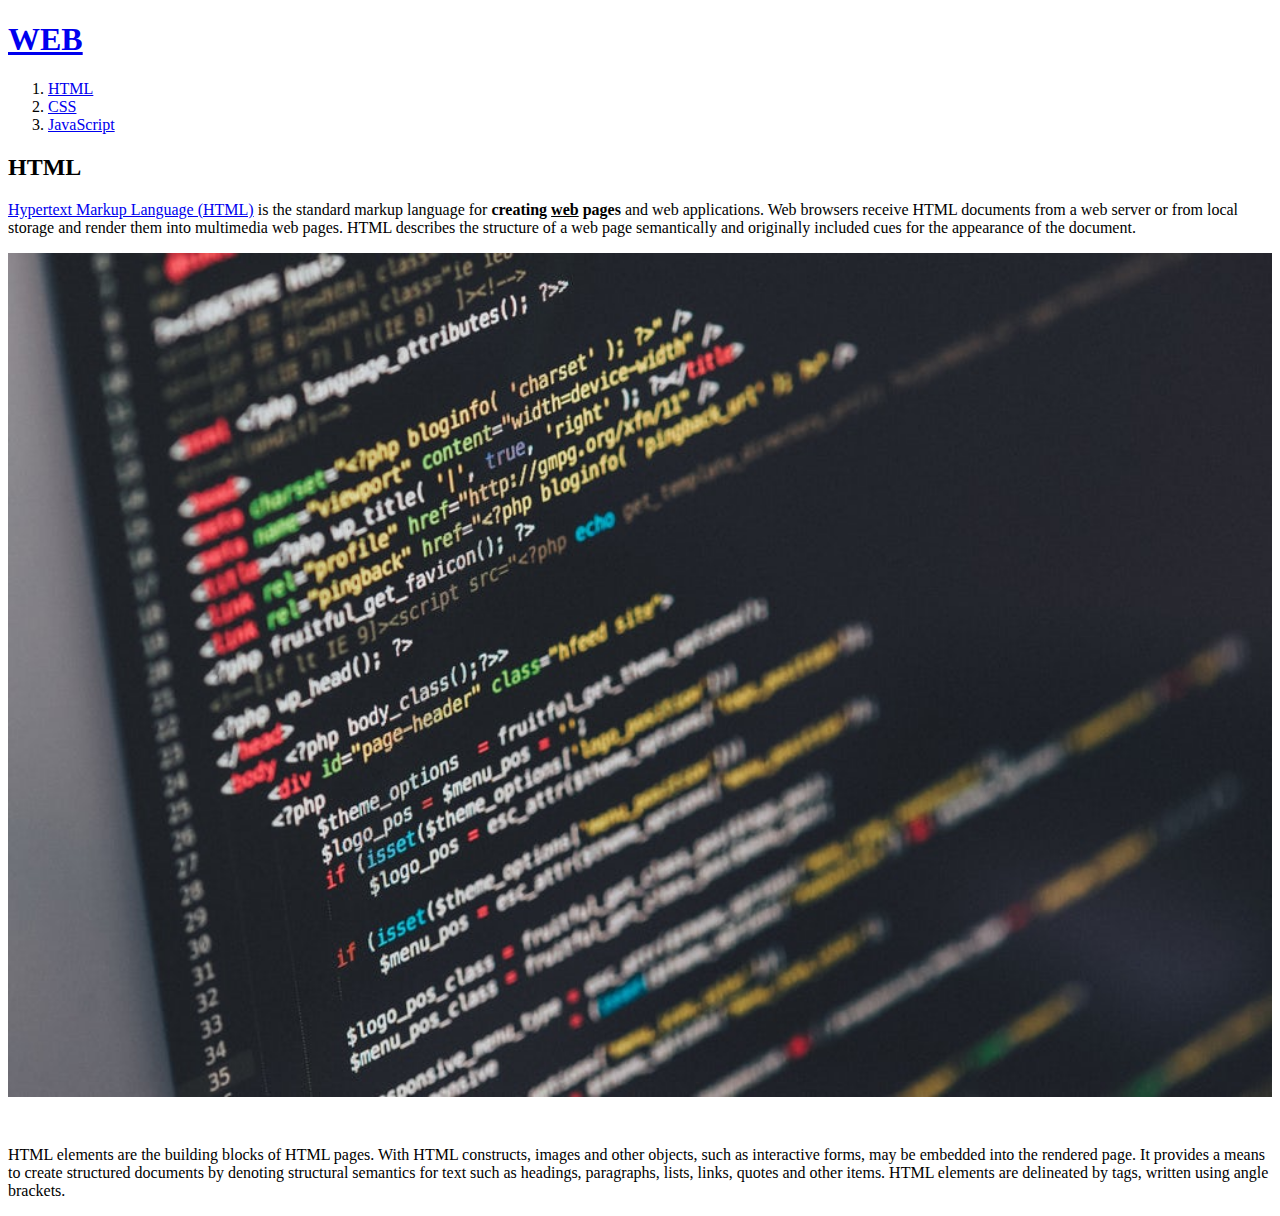
==== 1.html @ baf48b2a "first commit" ====
<!doctype html>
<html>

<head>
  <title>WEB1 - HTML</title>
  <meta charset="utf-8">
  <!-- meta charset: open this file with utf-8 encoding method -->
</head>

<body>
  <h1><a href="index.html">WEB</a></h1>
  <ol>
    <li><a href="1.html">HTML</a></li>
    <li><a href="2.html">CSS</a></li>
    <li><a href="3.html">JavaScript</a></li>
  </ol>
  <!-- ul: unordered list, ol: ordered list
        li: list -->

  <h2>HTML</h2>
  <p>
    <a href="https://www.w3.org/TR/html5/" target="_blank" title="html5 specification">Hypertext Markup Language (HTML)</a>
     is the standard markup language for <strong>creating <u>web</u> pages</strong> and web applications. Web browsers receive HTML documents from a web server or from local storage and render them into multimedia web
    pages. HTML describes the structure of a web page semantically and originally included cues for the appearance of the document.
  </p>
  <img src="coding.jpg" width="100%">
  <p style="margin-top:45px;">
    HTML elements are the building blocks of HTML pages. With HTML constructs, images and other objects, such as interactive forms, may be embedded into the rendered page. It provides a means to create structured documents by denoting structural
    semantics for text such as headings, paragraphs, lists, links, quotes and other items. HTML elements are delineated by tags, written using angle brackets.
  </p>
</body>

</html>
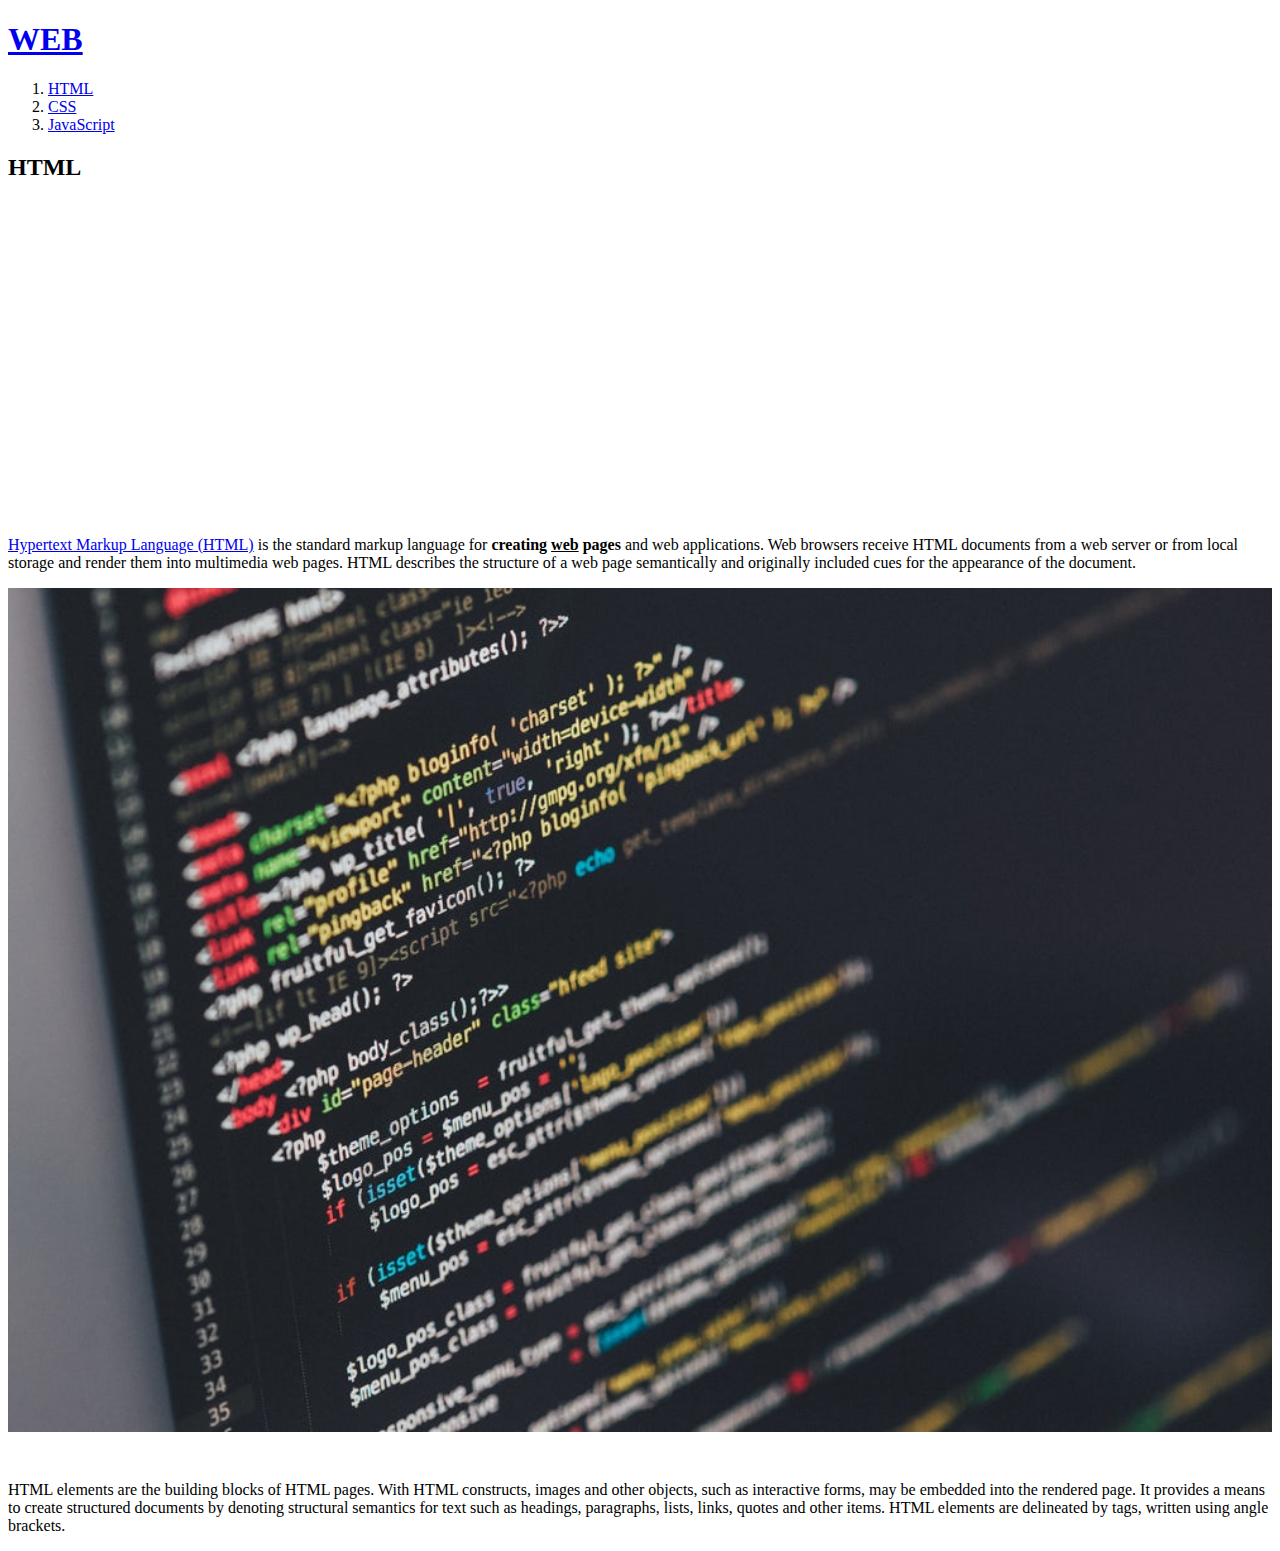
==== commit 49fc089f: "기능 추가" ====
--- a/1.html
+++ b/1.html
@@ -4,7 +4,18 @@
 <head>
   <title>WEB1 - HTML</title>
   <meta charset="utf-8">
-  <!-- meta charset: open this file with utf-8 encoding method -->
+  <script async src="https://www.googletagmanager.com/gtag/js?id=UA-143013421-1"></script>
+  <script>
+    window.dataLayer = window.dataLayer || [];
+
+    function gtag() {
+      dataLayer.push(arguments);
+    }
+    gtag('js', new Date());
+
+    gtag('config', 'UA-143013421-1');
+  </script>
+
 </head>
 
 <body>
@@ -14,13 +25,14 @@
     <li><a href="2.html">CSS</a></li>
     <li><a href="3.html">JavaScript</a></li>
   </ol>
-  <!-- ul: unordered list, ol: ordered list
-        li: list -->
 
   <h2>HTML</h2>
   <p>
+    <iframe width="560" height="315" src="https://www.youtube.com/embed/qV5n2F8VJpQ" frameborder="0" allow="accelerometer; autoplay; encrypted-media; gyroscope; picture-in-picture" allowfullscreen></iframe>
+  </p>
+  <p>
     <a href="https://www.w3.org/TR/html5/" target="_blank" title="html5 specification">Hypertext Markup Language (HTML)</a>
-     is the standard markup language for <strong>creating <u>web</u> pages</strong> and web applications. Web browsers receive HTML documents from a web server or from local storage and render them into multimedia web
+    is the standard markup language for <strong>creating <u>web</u> pages</strong> and web applications. Web browsers receive HTML documents from a web server or from local storage and render them into multimedia web
     pages. HTML describes the structure of a web page semantically and originally included cues for the appearance of the document.
   </p>
   <img src="coding.jpg" width="100%">
@@ -28,6 +40,44 @@
     HTML elements are the building blocks of HTML pages. With HTML constructs, images and other objects, such as interactive forms, may be embedded into the rendered page. It provides a means to create structured documents by denoting structural
     semantics for text such as headings, paragraphs, lists, links, quotes and other items. HTML elements are delineated by tags, written using angle brackets.
   </p>
+  <p>
+    <div id="disqus_thread"></div>
+    <script>
+      /**
+       *  RECOMMENDED CONFIGURATION VARIABLES: EDIT AND UNCOMMENT THE SECTION BELOW TO INSERT DYNAMIC VALUES FROM YOUR PLATFORM OR CMS.
+       *  LEARN WHY DEFINING THESE VARIABLES IS IMPORTANT: https://disqus.com/admin/universalcode/#configuration-variables*/
+      /*
+      var disqus_config = function () {
+      this.page.url = PAGE_URL;  // Replace PAGE_URL with your page's canonical URL variable
+      this.page.identifier = PAGE_IDENTIFIER; // Replace PAGE_IDENTIFIER with your page's unique identifier variable
+      };
+      */
+      (function() { // DON'T EDIT BELOW THIS LINE
+        var d = document,
+          s = d.createElement('script');
+        s.src = 'https://web1-kc5gmysess.disqus.com/embed.js';
+        s.setAttribute('data-timestamp', +new Date());
+        (d.head || d.body).appendChild(s);
+      })();
+    </script>
+    <noscript>Please enable JavaScript to view the <a href="https://disqus.com/?ref_noscript">comments powered by Disqus.</a></noscript>
+
+  </p>
+  <!--Start of Tawk.to Script-->
+  <script type="text/javascript">
+    var Tawk_API = Tawk_API || {},
+      Tawk_LoadStart = new Date();
+    (function() {
+      var s1 = document.createElement("script"),
+        s0 = document.getElementsByTagName("script")[0];
+      s1.async = true;
+      s1.src = 'https://embed.tawk.to/5d15cfcc36eab9721119a9fe/default';
+      s1.charset = 'UTF-8';
+      s1.setAttribute('crossorigin', '*');
+      s0.parentNode.insertBefore(s1, s0);
+    })();
+  </script>
+  <!--End of Tawk.to Script-->
 </body>
 
 </html>
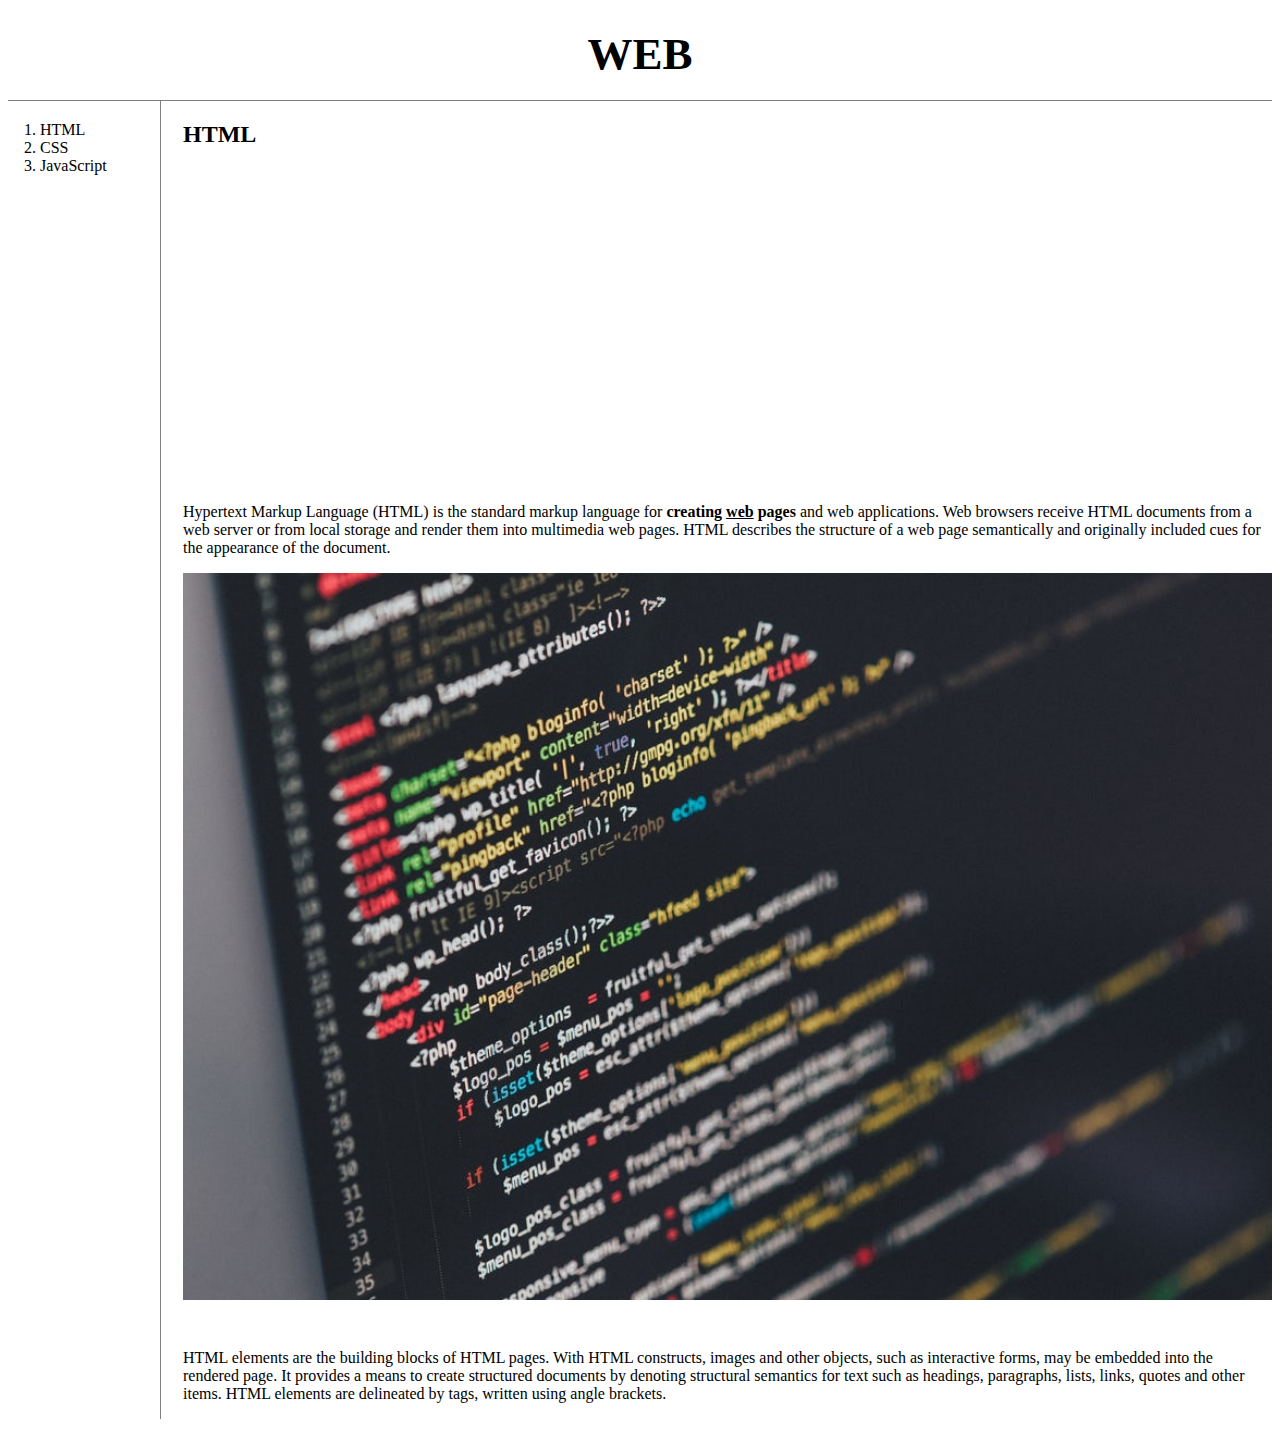
==== commit 08ba5262: "add css file" ====
--- a/1.html
+++ b/1.html
@@ -4,6 +4,7 @@
 <head>
   <title>WEB1 - HTML</title>
   <meta charset="utf-8">
+  <link rel="stylesheet" href="style.css">
   <script async src="https://www.googletagmanager.com/gtag/js?id=UA-143013421-1"></script>
   <script>
     window.dataLayer = window.dataLayer || [];
@@ -20,26 +21,34 @@
 
 <body>
   <h1><a href="index.html">WEB</a></h1>
-  <ol>
-    <li><a href="1.html">HTML</a></li>
-    <li><a href="2.html">CSS</a></li>
-    <li><a href="3.html">JavaScript</a></li>
-  </ol>
 
-  <h2>HTML</h2>
-  <p>
-    <iframe width="560" height="315" src="https://www.youtube.com/embed/qV5n2F8VJpQ" frameborder="0" allow="accelerometer; autoplay; encrypted-media; gyroscope; picture-in-picture" allowfullscreen></iframe>
-  </p>
-  <p>
-    <a href="https://www.w3.org/TR/html5/" target="_blank" title="html5 specification">Hypertext Markup Language (HTML)</a>
-    is the standard markup language for <strong>creating <u>web</u> pages</strong> and web applications. Web browsers receive HTML documents from a web server or from local storage and render them into multimedia web
-    pages. HTML describes the structure of a web page semantically and originally included cues for the appearance of the document.
-  </p>
-  <img src="coding.jpg" width="100%">
-  <p style="margin-top:45px;">
-    HTML elements are the building blocks of HTML pages. With HTML constructs, images and other objects, such as interactive forms, may be embedded into the rendered page. It provides a means to create structured documents by denoting structural
-    semantics for text such as headings, paragraphs, lists, links, quotes and other items. HTML elements are delineated by tags, written using angle brackets.
-  </p>
+  <div id="grid">
+    <ol>
+      <li><a href="1.html">HTML</a></li>
+      <li><a href="2.html">CSS</a></li>
+      <li><a href="3.html">JavaScript</a></li>
+    </ol>
+    <div id="article">
+      <h2>HTML</h2>
+      <p>
+        <iframe width="560" height="315" src="https://www.youtube.com/embed/qV5n2F8VJpQ" frameborder="0" allow="accelerometer; autoplay; encrypted-media; gyroscope; picture-in-picture" allowfullscreen></iframe>
+      </p>
+      <p>
+        <a href="https://www.w3.org/TR/html5/" target="_blank" title="html5 specification">Hypertext Markup Language (HTML)</a>
+        is the standard markup language for <strong>creating <u>web</u> pages</strong> and web applications. Web browsers receive HTML documents from a web server or from local storage and render them into multimedia web
+        pages. HTML describes the structure of a web page semantically and originally included cues for the appearance of the document.
+      </p>
+      <img src="coding.jpg" width="100%">
+      <p style="margin-top:45px;">
+        HTML elements are the building blocks of HTML pages. With HTML constructs, images and other objects, such as interactive forms, may be embedded into the rendered page. It provides a means to create structured documents by denoting structural
+        semantics for text such as headings, paragraphs, lists, links, quotes and other items. HTML elements are delineated by tags, written using angle brackets.
+      </p>
+
+
+
+    </div>
+  </div>
+
   <p>
     <div id="disqus_thread"></div>
     <script>
--- a/style.css
+++ b/style.css
@@ -0,0 +1,52 @@
+<style>
+  body {
+    margin: 0;
+  }
+
+  a {
+    color: black;
+    text-decoration: none;
+  }
+
+  h1 {
+    font-size: 45px;
+    text-align: center;
+    border-bottom: 1px solid gray;
+    margin: 0;
+    padding: 20px;
+  }
+
+  ol {
+    border-right: 1px solid gray;
+    width: 100px;
+    margin: 0;
+    padding: 20px;
+  }
+
+  #grid {
+    display: grid;
+    grid-template-columns: 150px 1fr
+  }
+
+  #grid ol {
+    padding-left: 32px;
+  }
+
+  #grid #article {
+    padding-left: 25px;
+  }
+
+  @media(max-width:800px) {
+    #grid {
+      display: block;
+    }
+
+    ol {
+      border-right: none;
+    }
+
+    h1 {
+      border-bottom: none;
+    }
+  }
+</style>
